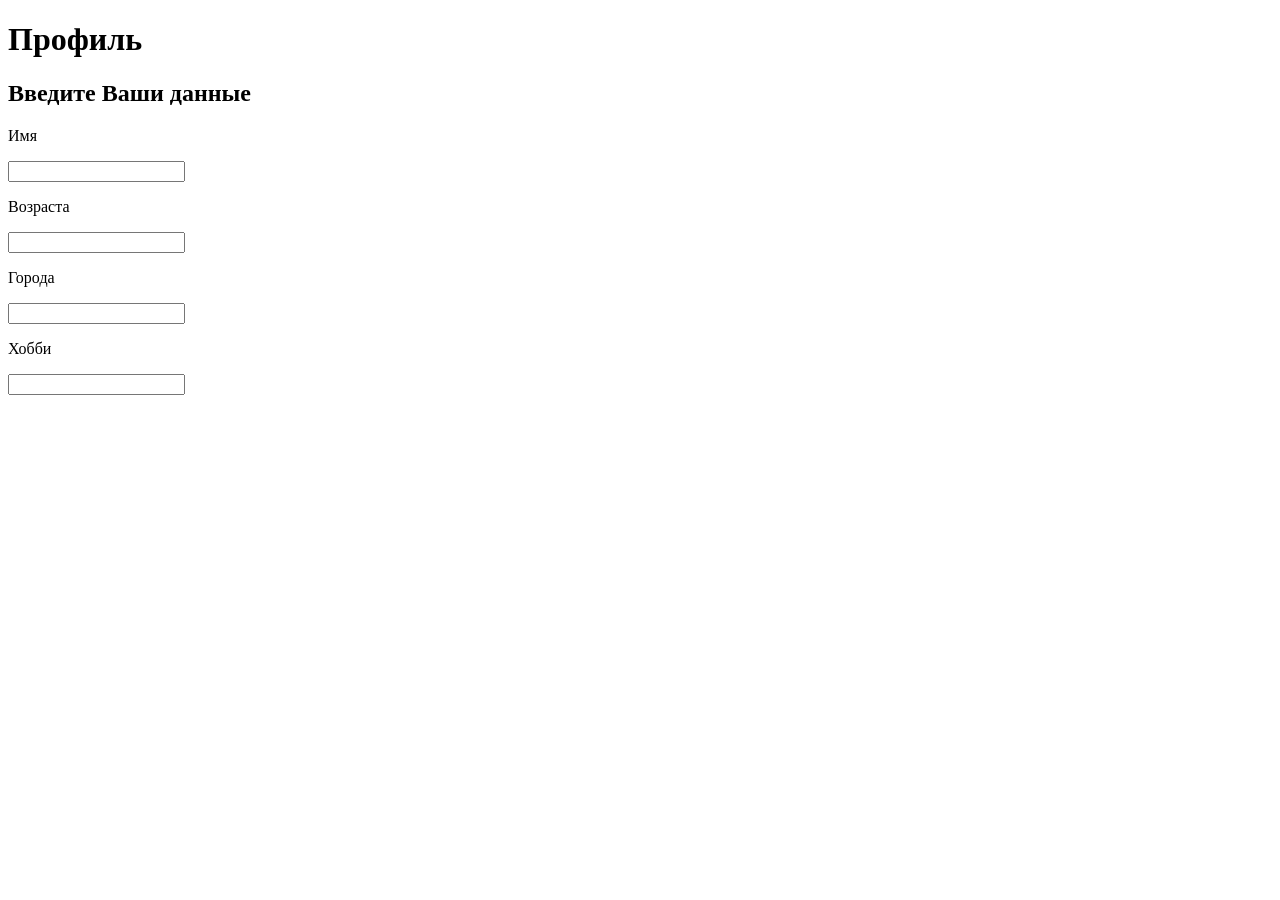
==== task-2/index.html @ 8ddd13d3 "profile page structure" ====
<!DOCTYPE html>
<html lang="ru">
<head>
    <meta charset="UTF-8">
    <meta name="viewport" content="width=device-width, initial-scale=1.0">
    <title>Profile</title>
    <link rel="stylesheet" href="style.css">
</head>
<body>
    <h1>Профиль</h1>
    <div class="container">
        <h2>Введите Ваши данные</h2>
        <p class="text">Имя</p>
        <input type="text" id="name"/>
        <p class="text">Возраста</p>
        <input type="text" id="age"/>
        <p class="text">Города</p>
        <input type="text" id="city"/>
        <p class="text">Хобби</p>
        <input type="text" id="hobby"/>
    </div>
    <script src="main.js"></script>
</body>
</html>
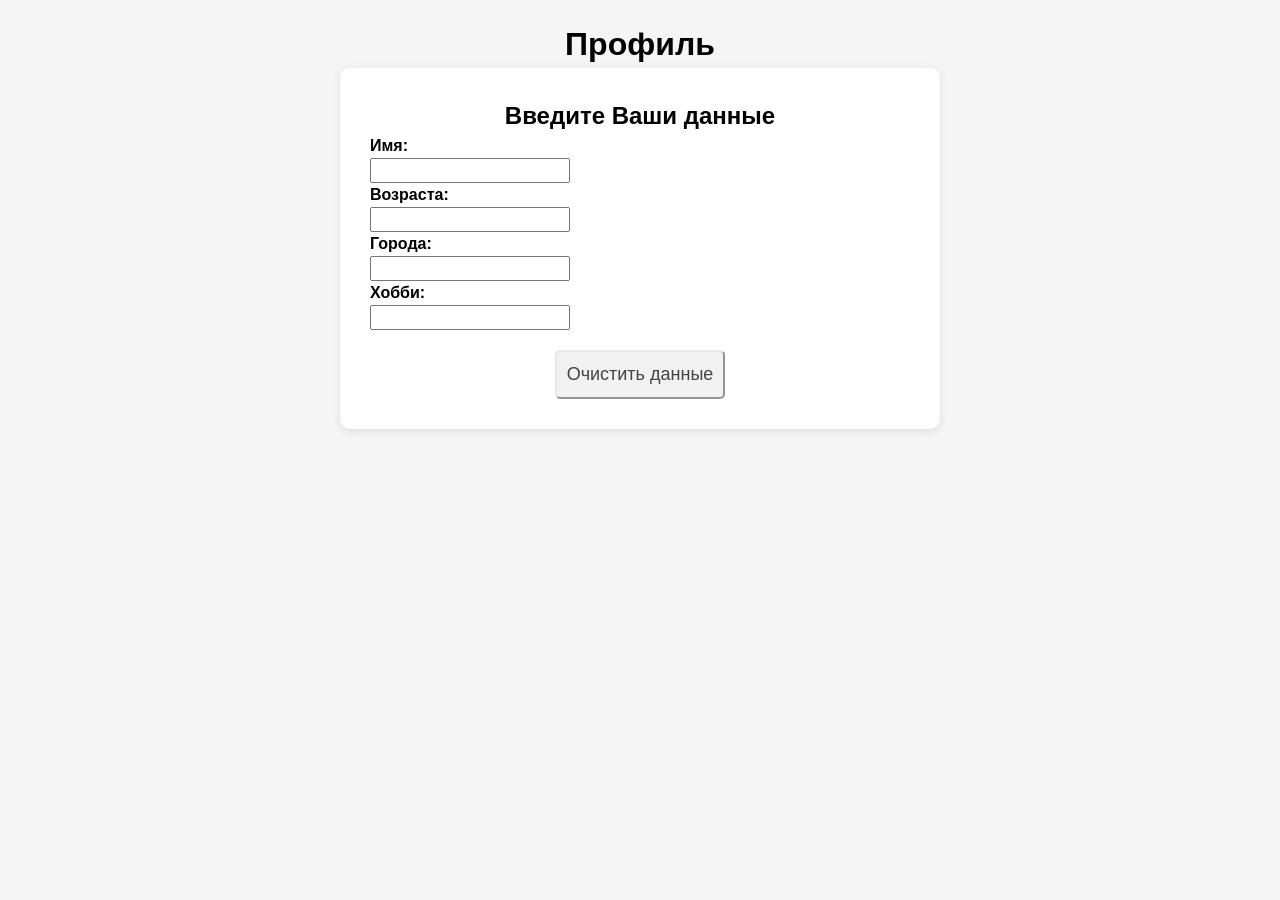
==== commit 3e67dd09: "Added CSS for profile layout" ====
--- a/task-2/index.html
+++ b/task-2/index.html
@@ -7,17 +7,22 @@
     <link rel="stylesheet" href="style.css">
 </head>
 <body>
-    <h1>Профиль</h1>
+    <h1 class="title">Профиль</h1>
     <div class="container">
-        <h2>Введите Ваши данные</h2>
-        <p class="text">Имя</p>
-        <input type="text" id="name"/>
-        <p class="text">Возраста</p>
-        <input type="text" id="age"/>
-        <p class="text">Города</p>
-        <input type="text" id="city"/>
-        <p class="text">Хобби</p>
-        <input type="text" id="hobby"/>
+        <h2 class="title">Введите Ваши данные</h2>
+        <div>
+            <p class="text">Имя:</p>
+            <input type="text" id="name" class="input"/>
+            <p class="text">Возраста:</p>
+            <input type="text" id="age"class="input"/>
+            <p class="text">Города:</p>
+            <input type="text" id="city"class="input"/>
+            <p class="text">Хобби:</p>
+            <input type="text" id="hobby"class="input"/>
+        </div>
+        <div class="btn-container">
+            <button id="clear" class="btn">Очистить данные</button>
+        </div>
     </div>
     <script src="main.js"></script>
 </body>
--- a/task-2/style.css
+++ b/task-2/style.css
@@ -0,0 +1,56 @@
+* {
+  margin: 0;
+  padding: 0;
+  box-sizing: border-box;
+}
+
+body {
+    font-family: Arial, sans-serif;
+    background-color: #f5f5f5;
+    padding: 20px;
+    line-height: 1.5;
+}
+
+.title {
+    text-align: center;
+}
+
+.container {
+  max-width: 600px;
+  margin: 0 auto;
+  background-color: white;
+  padding: 30px;
+  border-radius: 10px;
+  box-shadow: 0 2px 10px rgb(0, 0, 0, 0.1);
+}
+
+.text {
+    font-size: 16px;
+    font-weight: 600;
+}
+
+.input {
+    width: 200px;
+    height: 25px;
+}
+
+.btn-container {
+  text-align: center;
+}
+
+.btn {
+    text-align: center;
+    padding: 12px 10px;
+    margin-top: 20px;
+    font-size: 18px;
+    font-weight: 200;
+    background-color: #f2f1f1;
+    border-radius: 5px;
+    color: rgb(67, 67, 67);
+    border-color: #e8e8e8;
+    cursor: pointer;
+}
+
+.btn:hover {
+    background-color: #dadada;
+}
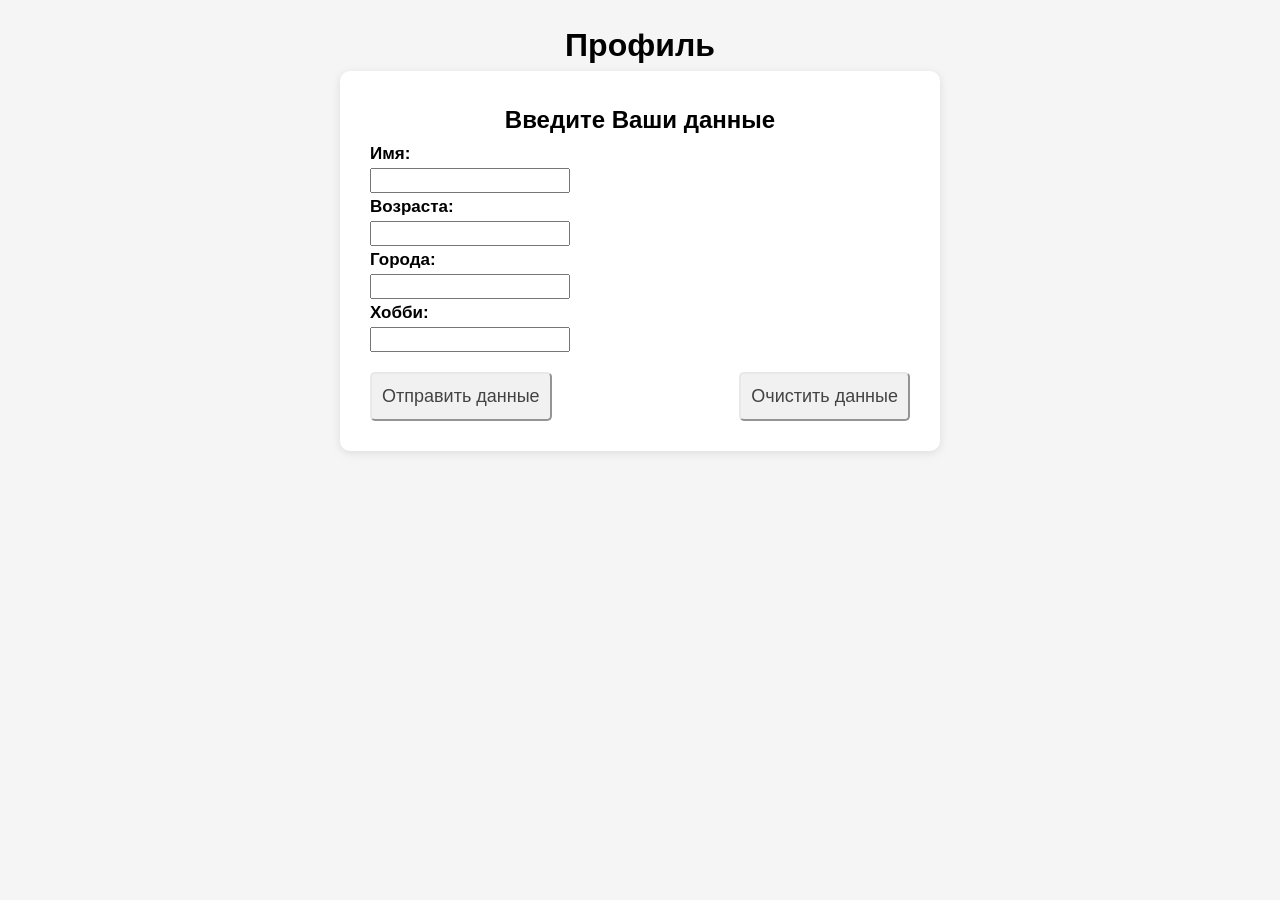
==== commit f83d5f16: "Implemented form validation" ====
--- a/task-2/index.html
+++ b/task-2/index.html
@@ -21,6 +21,7 @@
             <input type="text" id="hobby"class="input"/>
         </div>
         <div class="btn-container">
+            <button id="send" class="btn">Отправить данные</button>
             <button id="clear" class="btn">Очистить данные</button>
         </div>
     </div>
--- a/task-2/style.css
+++ b/task-2/style.css
@@ -5,14 +5,14 @@
 }
 
 body {
-    font-family: Arial, sans-serif;
-    background-color: #f5f5f5;
-    padding: 20px;
-    line-height: 1.5;
+  font-family: Arial, sans-serif;
+  background-color: #f5f5f5;
+  padding: 20px;
+  line-height: 1.6;
 }
 
 .title {
-    text-align: center;
+  text-align: center;
 }
 
 .container {
@@ -25,32 +25,35 @@
 }
 
 .text {
-    font-size: 16px;
-    font-weight: 600;
+  font-size: 17px;
+  font-weight: 700;
 }
 
 .input {
-    width: 200px;
-    height: 25px;
+  width: 200px;
+  height: 25px;
+  color: black;
 }
 
 .btn-container {
+  display: flex;
   text-align: center;
+  justify-content: space-between;
 }
 
 .btn {
-    text-align: center;
-    padding: 12px 10px;
-    margin-top: 20px;
-    font-size: 18px;
-    font-weight: 200;
-    background-color: #f2f1f1;
-    border-radius: 5px;
-    color: rgb(67, 67, 67);
-    border-color: #e8e8e8;
-    cursor: pointer;
+  text-align: center;
+  padding: 12px 10px;
+  margin-top: 20px;
+  font-size: 18px;
+  font-weight: 200;
+  background-color: #f2f1f1;
+  border-radius: 5px;
+  color: rgb(67, 67, 67);
+  border-color: #e8e8e8;
+  cursor: pointer;
 }
 
 .btn:hover {
-    background-color: #dadada;
+  background-color: #dadada;
 }
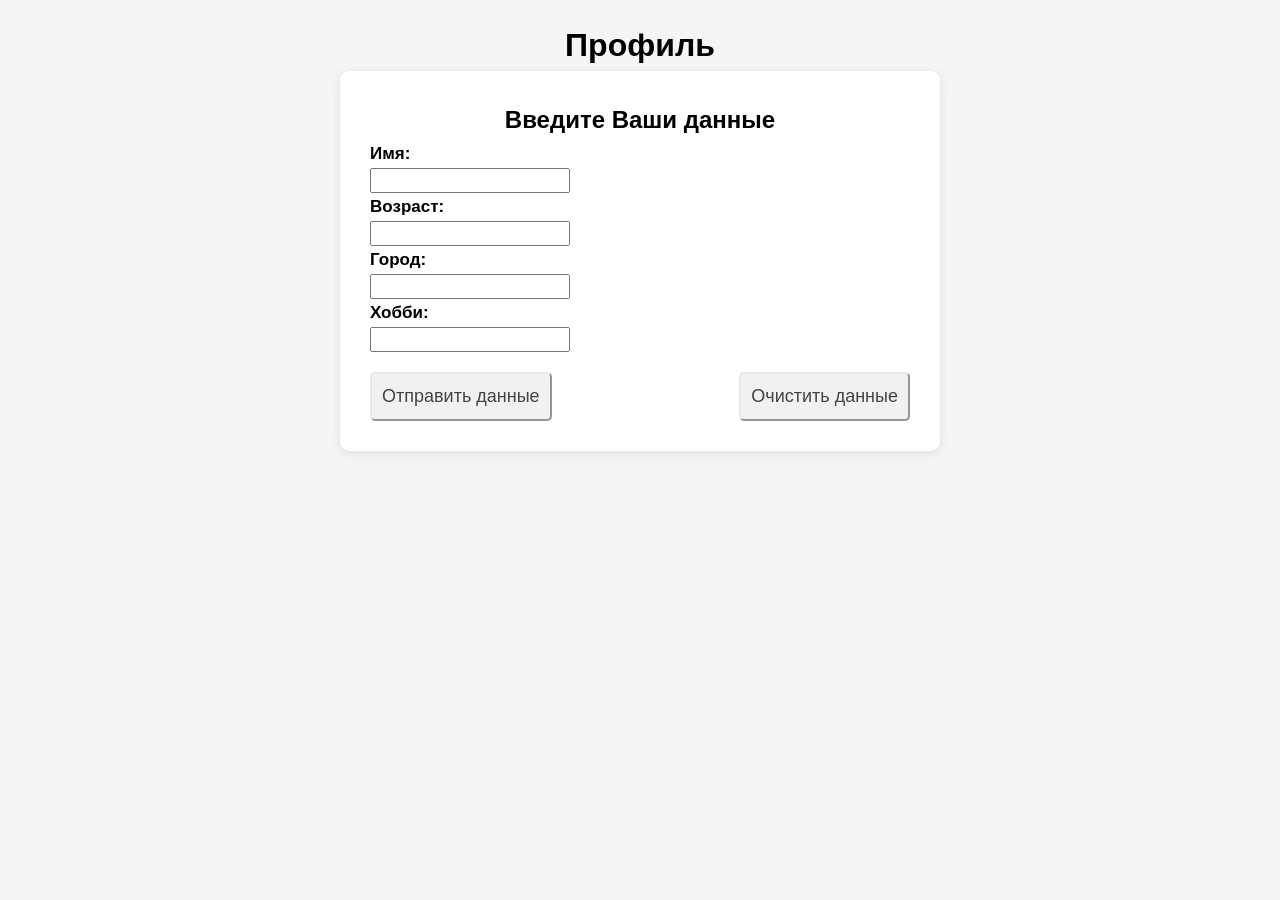
==== commit fb5c9e2b: "Completed Lab 23" ====
--- a/task-2/index.html
+++ b/task-2/index.html
@@ -13,9 +13,9 @@
         <div>
             <p class="text">Имя:</p>
             <input type="text" id="name" class="input"/>
-            <p class="text">Возраста:</p>
+            <p class="text">Возраст:</p>
             <input type="text" id="age"class="input"/>
-            <p class="text">Города:</p>
+            <p class="text">Город:</p>
             <input type="text" id="city"class="input"/>
             <p class="text">Хобби:</p>
             <input type="text" id="hobby"class="input"/>
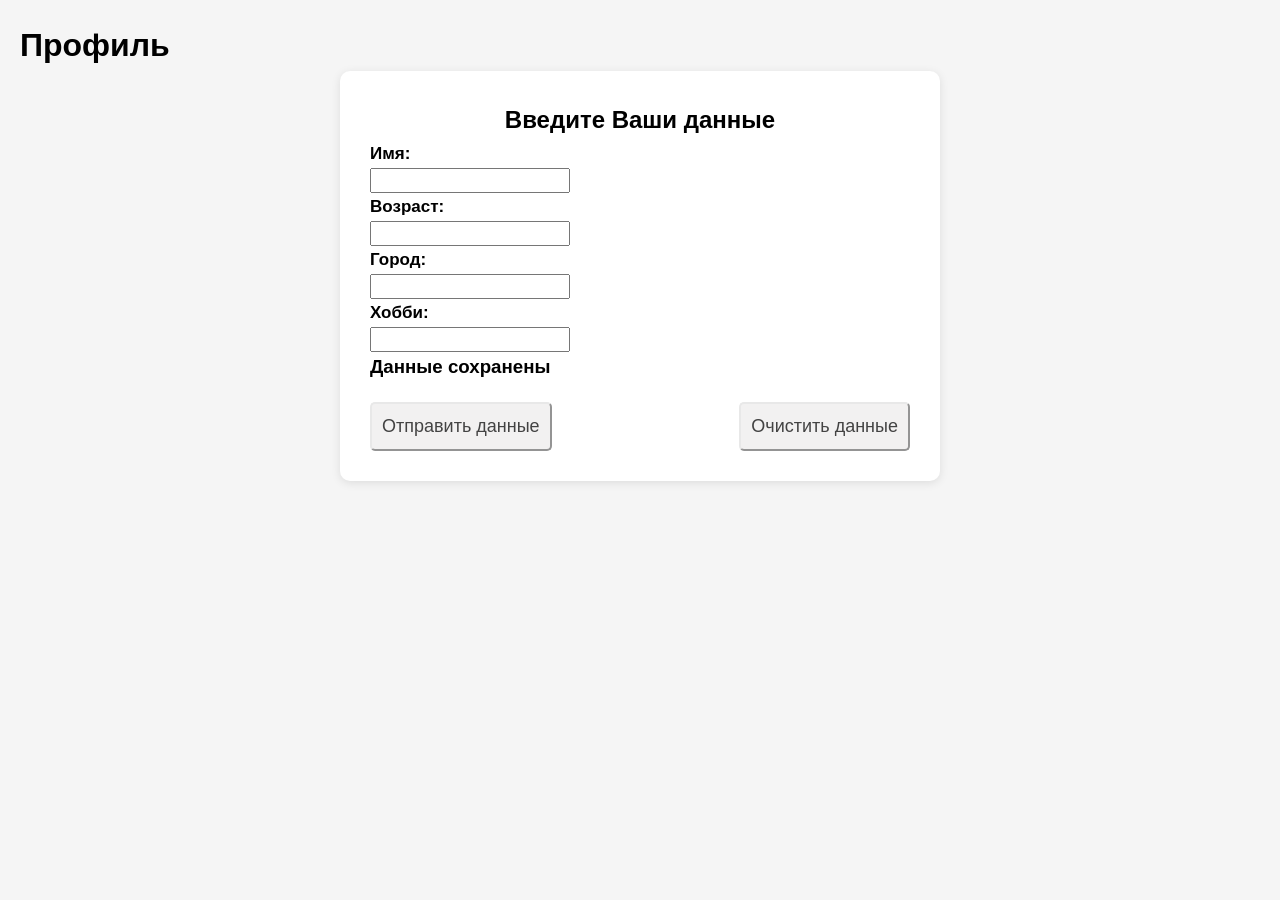
==== commit c2c4c425: "improved the structure" ====
--- a/task-2/index.html
+++ b/task-2/index.html
@@ -7,22 +7,30 @@
     <link rel="stylesheet" href="style.css">
 </head>
 <body>
-    <h1 class="title">Профиль</h1>
-    <div class="container">
+    <h1 class="page-title">Профиль</h1>
+    <div class="container form-container" id="mainBlock">
         <h2 class="title">Введите Ваши данные</h2>
-        <div>
-            <p class="text">Имя:</p>
-            <input type="text" id="name" class="input"/>
-            <p class="text">Возраст:</p>
-            <input type="text" id="age"class="input"/>
-            <p class="text">Город:</p>
-            <input type="text" id="city"class="input"/>
-            <p class="text">Хобби:</p>
-            <input type="text" id="hobby"class="input"/>
+        <div class="columns-wrapper">
+            <div class="inputs-column">
+                <p class="text">Имя:</p>
+                <input type="text" id="name" class="input"/>
+                <p class="text">Возраст:</p>
+                <input type="text" id="age"class="input"/>
+                <p class="text">Город:</p>
+                <input type="text" id="city"class="input"/>
+                <p class="text">Хобби:</p>
+                <input type="text" id="hobby"class="input"/>
+            </div>
+            <div class="result-column hidden" id="resultColumn">
+                <h3 class="result-title">Данные сохранены</h3>
+                <div class="result-text-wrapper">
+                    <p id="resultText" class="result-text-content"></p>
+                </div>
+            </div>
         </div>
         <div class="btn-container">
             <button id="send" class="btn">Отправить данные</button>
-            <button id="clear" class="btn">Очистить данные</button>
+            <button id="clear" class="btn hidden">Очистить данные</button>
         </div>
     </div>
     <script src="main.js"></script>
